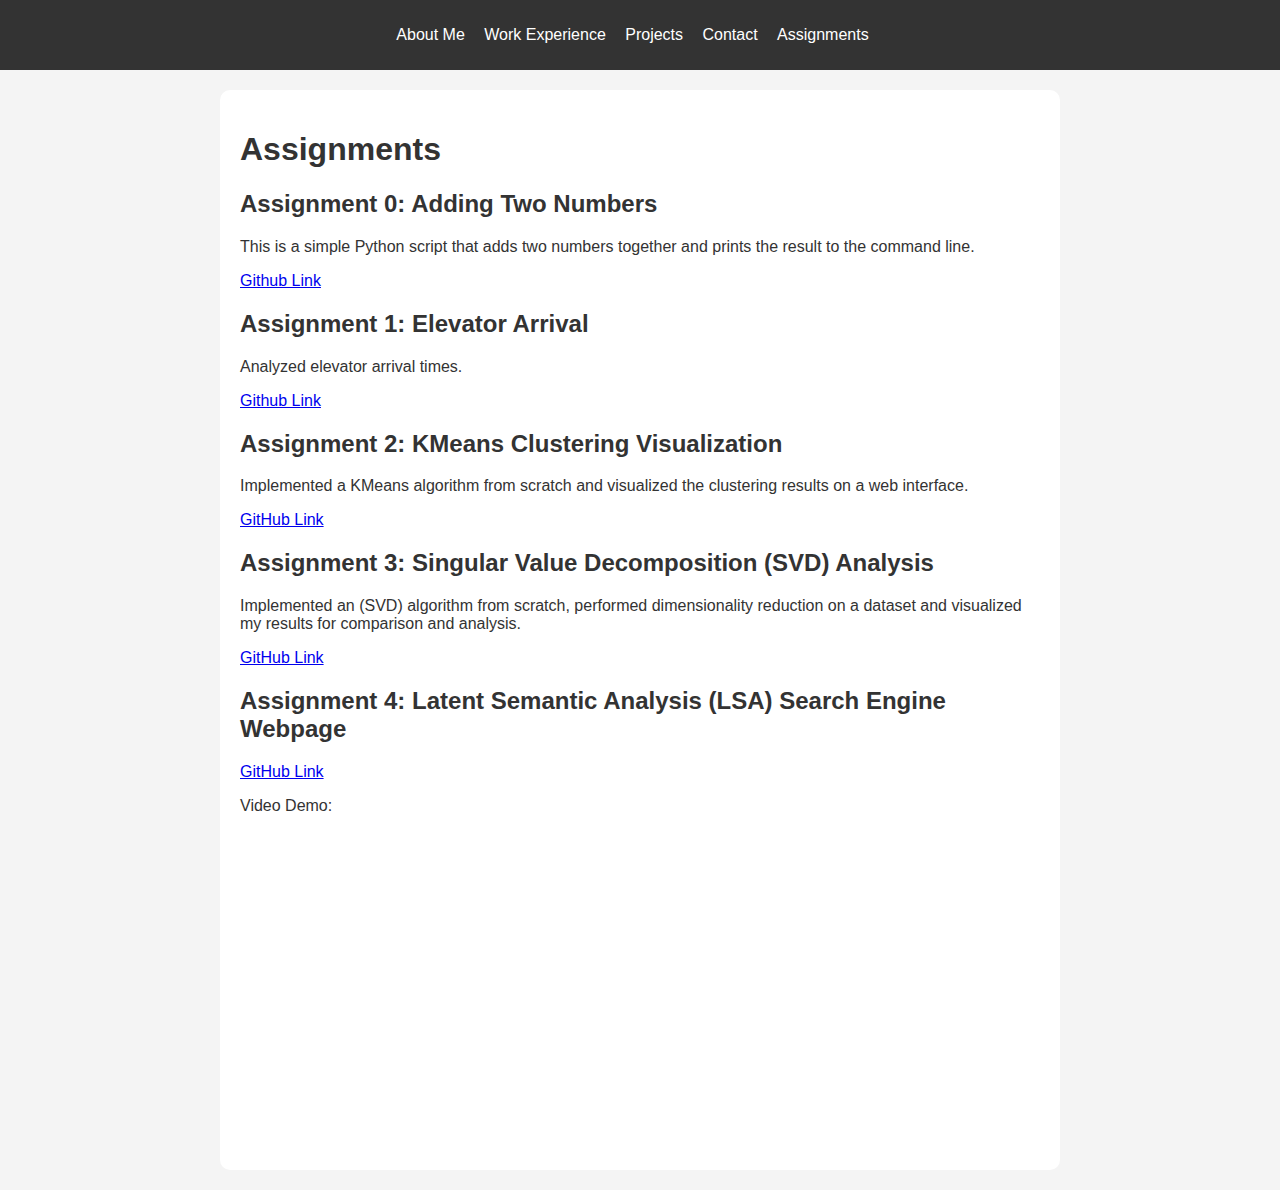
==== assignments.html @ 8b2bd02d "Embedded the link" ====
<!DOCTYPE html>
<html lang="en">
<head>
    <meta charset="UTF-8">
    <meta name="viewport" content="width=device-width, initial-scale=1.0">
    <title>Work Experience</title>
    <link rel="stylesheet" href="styles/style.css">
</head>
<body>
    <header>
        <nav>
            <ul>
                <li><a href="index.html">About Me</a></li>
                <li><a href="work-experience.html">Work Experience</a></li>
                <li><a href="projects.html">Projects</a></li>
                <li><a href="contact.html">Contact</a></li>
                <li><a href="assignments.html">Assignments</a></li>
            </ul>
        </nav>
    </header>
    <section id="assignments">
        <h1>Assignments</h1>
        
        <h2>Assignment 0: Adding Two Numbers</h2>
        <p>This is a simple Python script that adds two numbers together and prints the result to the command line.</p>
        <p><a href="https://github.com/Janghad/janghad-assignment-0">Github Link</a></p>

        <h2>Assignment 1: Elevator Arrival</h2>
        <p>Analyzed elevator arrival times.</p>
        <p><a href="https://github.com/Janghad/janghad-assignment-1">Github Link</a></p>

        <h2>Assignment 2: KMeans Clustering Visualization</h2>
        <p>Implemented a KMeans algorithm from scratch and visualized the clustering results on a web interface.</p>
        <p><a href="https://github.com/Janghad/janghad-assignment-2">GitHub Link</a></p>

        <h2>Assignment 3: Singular Value Decomposition (SVD) Analysis</h2>
        <p>Implemented an (SVD) algorithm from scratch, performed dimensionality reduction on a dataset and visualized my results for comparison and analysis.</p>
        <p><a href="https://github.com/Janghad/janghad-assignment-3">GitHub Link</a></p>

        <h2>Assignment 4: Latent Semantic Analysis (LSA) Search Engine Webpage</h2>
        <p><a href="https://github.com/Janghad/janghad-assignment-4">GitHub Link</a></p>
        <p>Video Demo:</p>
        <iframe width="560" height="315" src="https://www.youtube.com/embed/gcD0yGitDTQ"
        title="YouTube video player" frameborder="0" 
        allow="accelerometer; autoplay; clipboard-write; encrypted-media; gyroscope; picture-in-picture" 
        allowfullscreen>
        </iframe>
    </section>
</body>
</html>
---- styles/style.css ----
body {
    font-family: Arial, sans-serif;
    margin: 0;
    padding: 0;
    background-color: #f4f4f4;
    color: #333;
}

header {
    background-color: #333;
    padding: 10px;
}

header nav ul {
    list-style-type: none;
    padding: 0;
    text-align: center;
}

header nav ul li {
    display: inline;
    margin-right: 15px;
}

header nav ul li a {
    color: white;
    text-decoration: none;
}

section {
    padding: 20px;
    max-width: 800px;
    margin: 20px auto;
    background-color: white;
    border-radius: 10px;
}
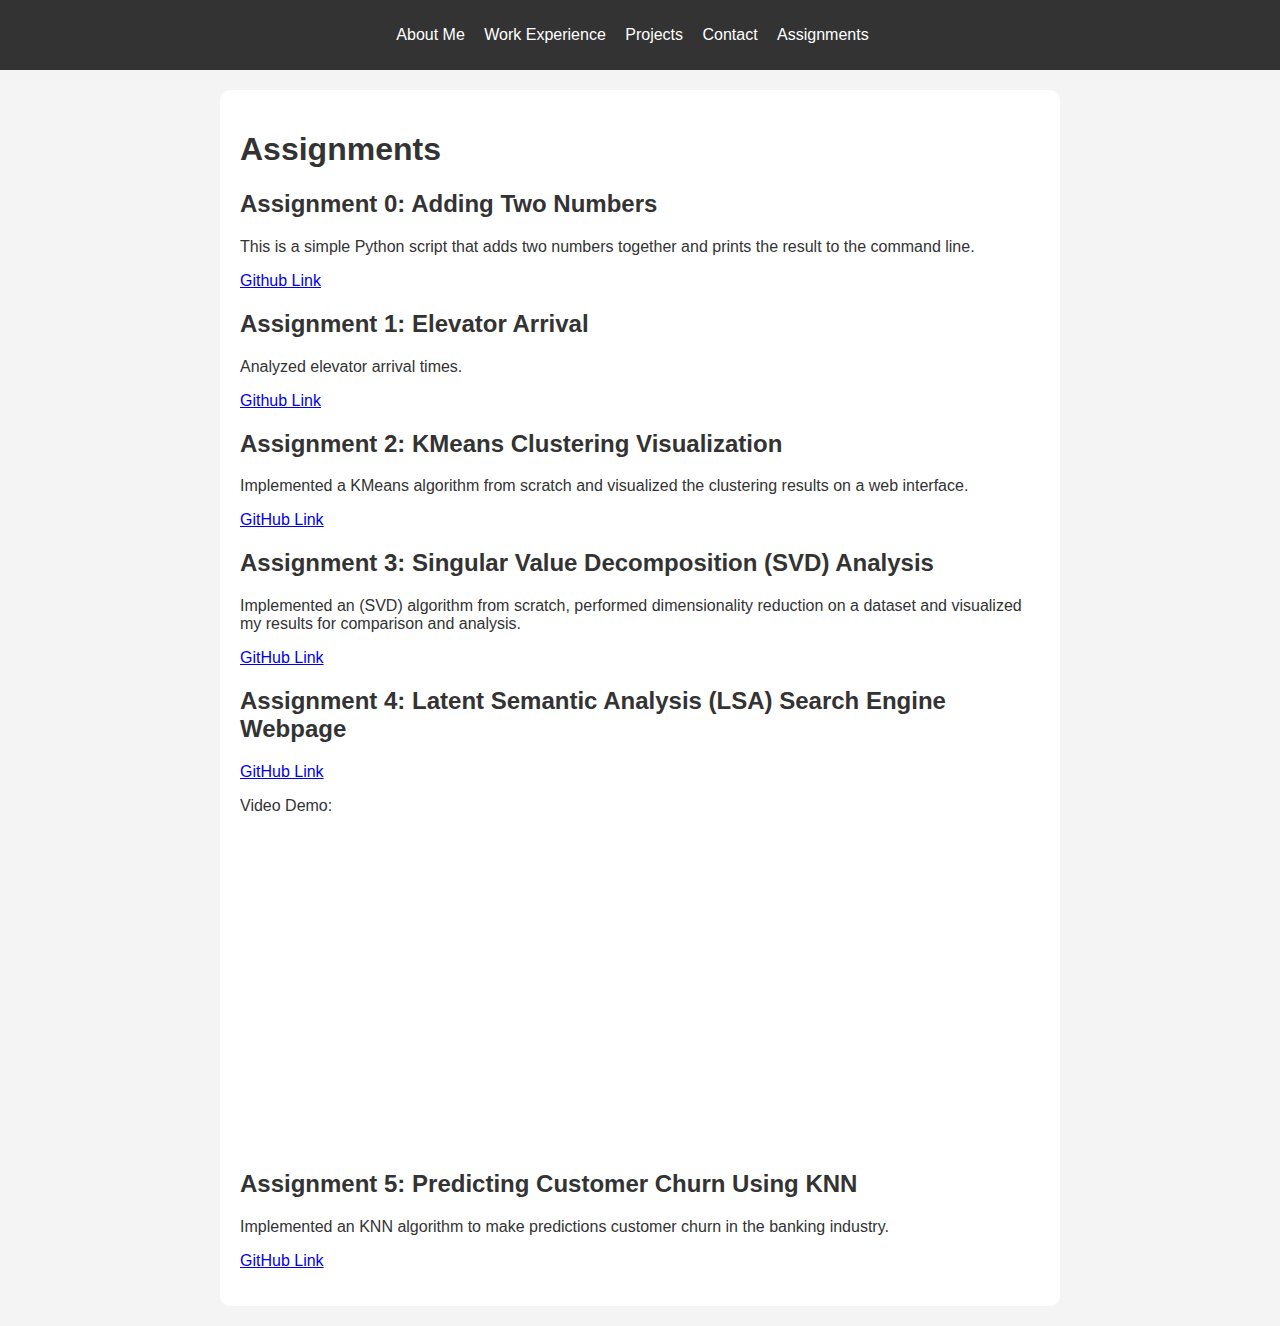
==== commit 34b460b8: "Uploading link for assignment 5" ====
--- a/assignments.html
+++ b/assignments.html
@@ -45,6 +45,10 @@
         allow="accelerometer; autoplay; clipboard-write; encrypted-media; gyroscope; picture-in-picture" 
         allowfullscreen>
         </iframe>
+
+        <h2>Assignment 5: Predicting Customer Churn Using KNN</h2>
+        <p>Implemented an KNN algorithm to make predictions  customer churn in the banking industry.</p>
+        <p><a href="https://github.com/Janghad/janghad-assignment-5">GitHub Link</a></p>
     </section>
 </body>
 </html>
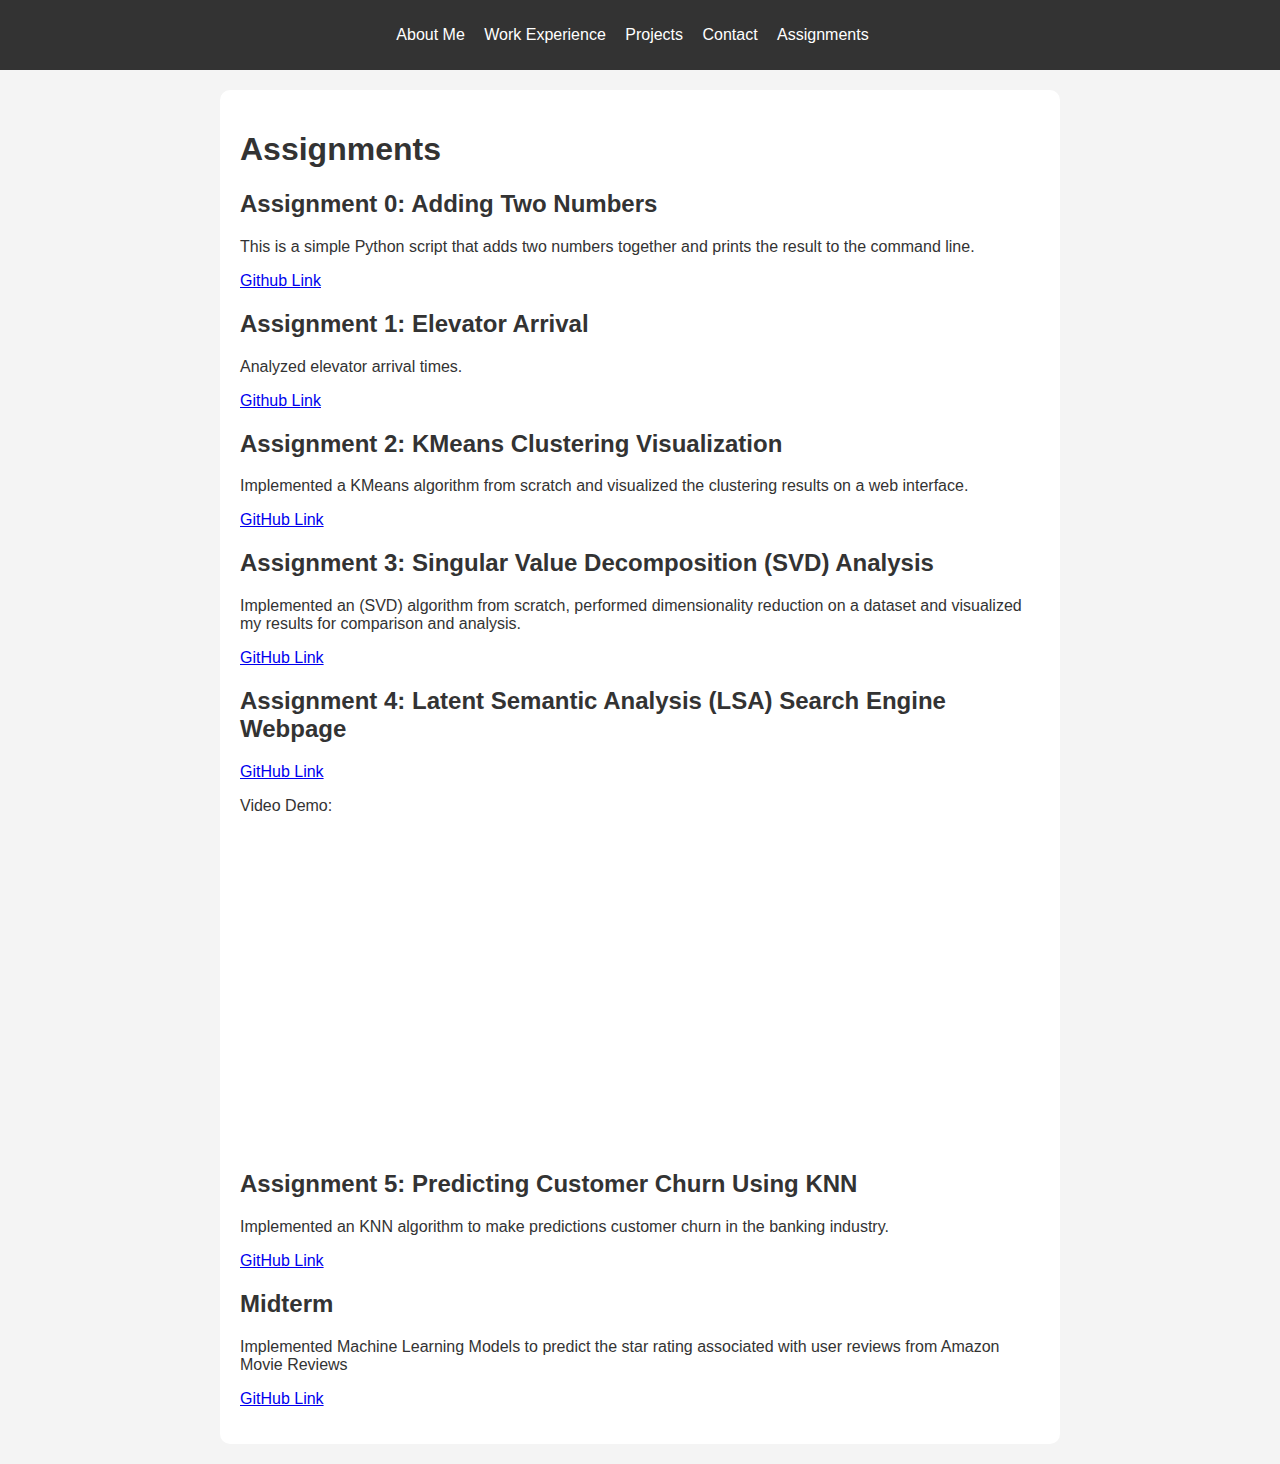
==== commit 16f8c1db: "Submitted midterm content" ====
--- a/assignments.html
+++ b/assignments.html
@@ -49,6 +49,10 @@
         <h2>Assignment 5: Predicting Customer Churn Using KNN</h2>
         <p>Implemented an KNN algorithm to make predictions  customer churn in the banking industry.</p>
         <p><a href="https://github.com/Janghad/janghad-assignment-5">GitHub Link</a></p>
+
+        <h2>Midterm</h2>
+        <p>Implemented Machine Learning Models to predict the star rating associated with user reviews from Amazon Movie Reviews</p>
+        <p><a href="https://github.com/Janghad/506-midterm/tree/main">GitHub Link</a></p>
     </section>
 </body>
 </html>
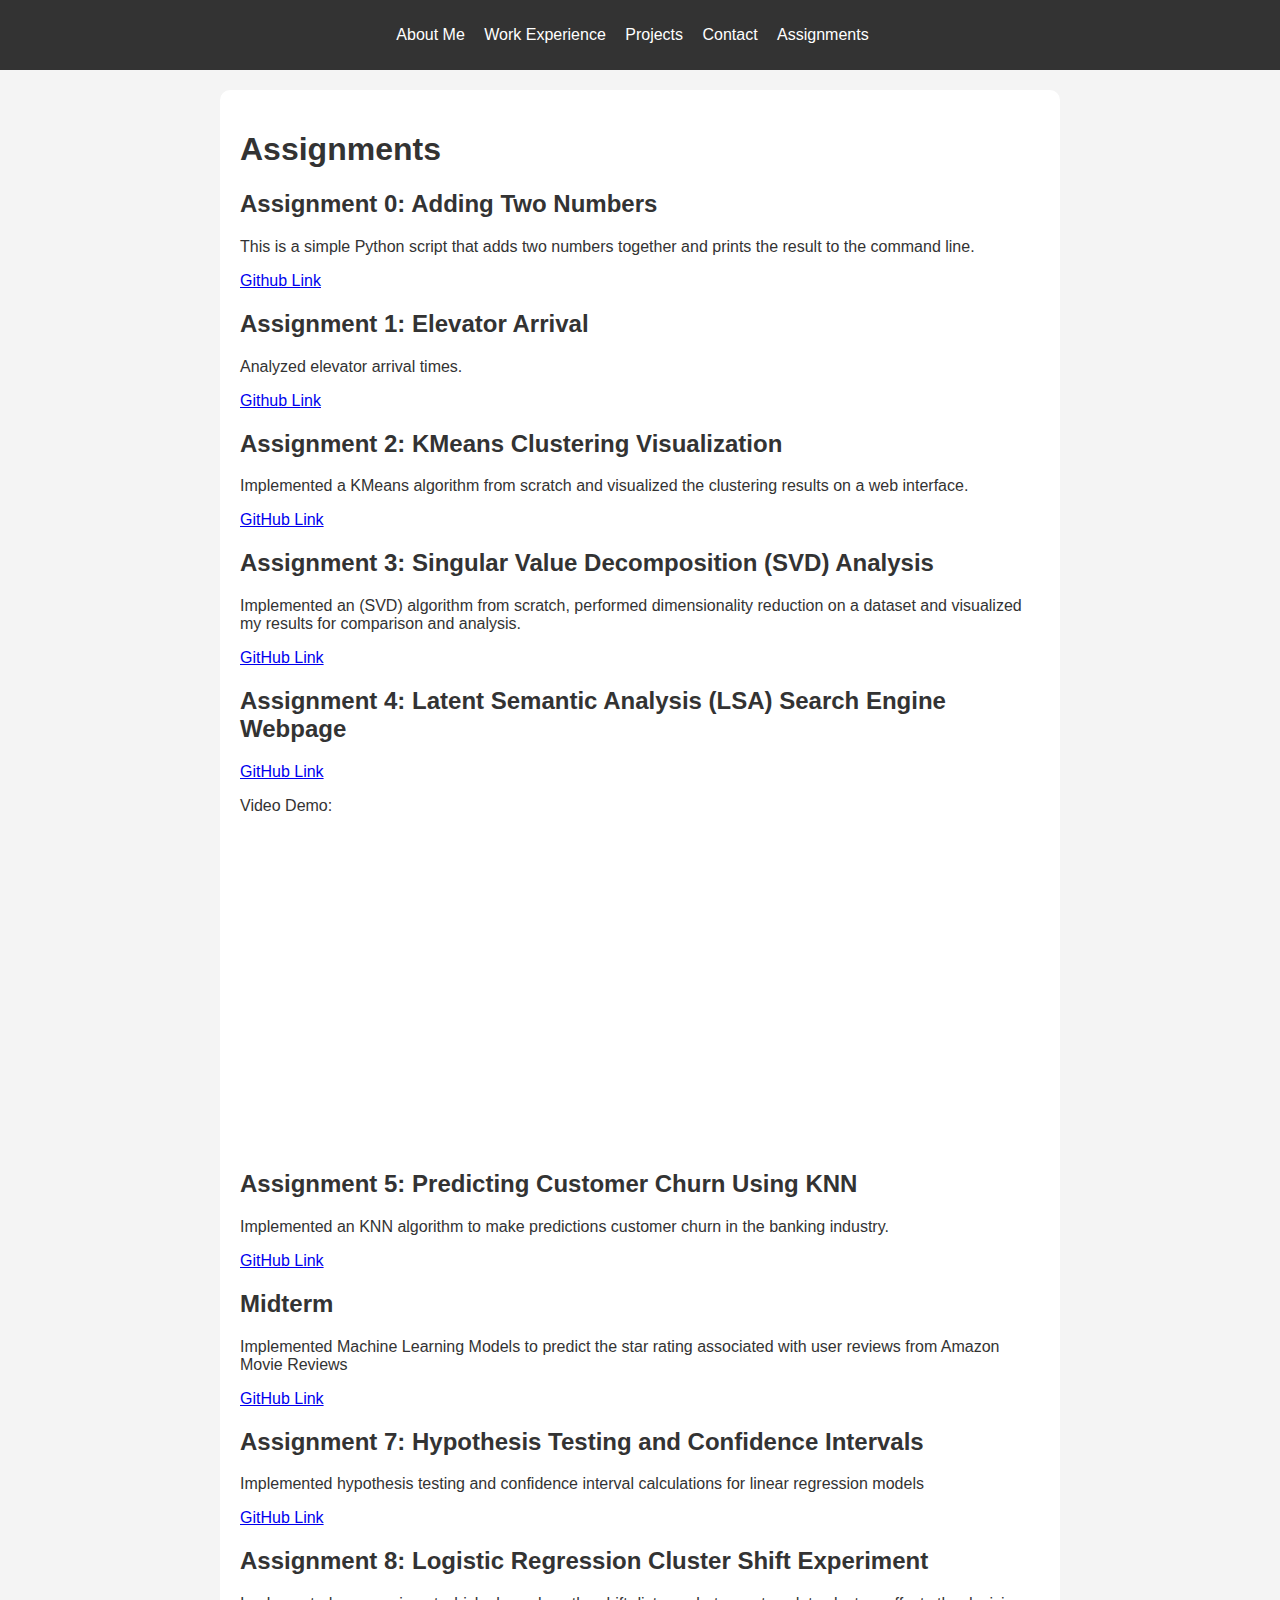
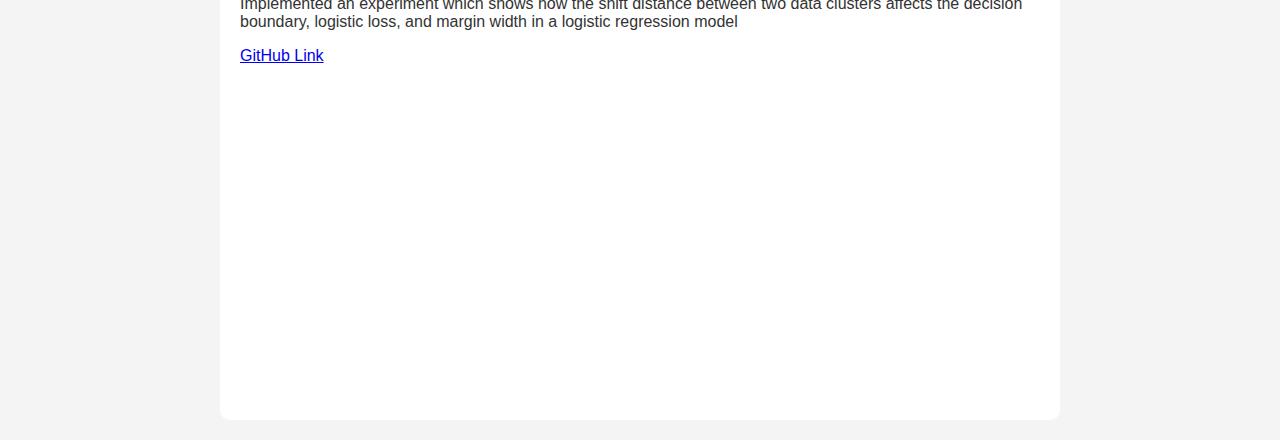
==== commit b4989d76: "Added assignment 8 to website" ====
--- a/assignments.html
+++ b/assignments.html
@@ -53,6 +53,19 @@
         <h2>Midterm</h2>
         <p>Implemented Machine Learning Models to predict the star rating associated with user reviews from Amazon Movie Reviews</p>
         <p><a href="https://github.com/Janghad/506-midterm/tree/main">GitHub Link</a></p>
+
+        <h2>Assignment 7: Hypothesis Testing and Confidence Intervals</h2>
+        <p>Implemented hypothesis testing and confidence interval calculations for linear regression models</p>
+        <p><a href="https://github.com/Janghad/Janghad-assignment-7/blob/main/app.py">GitHub Link</a></p>
+
+        <h2>Assignment 8: Logistic Regression Cluster Shift Experiment</h2>
+        <p>Implemented an experiment which shows how the shift distance between two data clusters affects the decision boundary, logistic loss, and margin width in a logistic regression model</p>
+        <p><a href="https://github.com/Janghad/janghad-assignment-8">GitHub Link</a></p>
+        <iframe width="560" height="315" src="https://youtu.be/KmPD3e11Ny0"
+        title="YouTube video player" frameborder="0" 
+        allow="accelerometer; autoplay; clipboard-write; encrypted-media; gyroscope; picture-in-picture" 
+        allowfullscreen>
+        </iframe>
     </section>
 </body>
 </html>
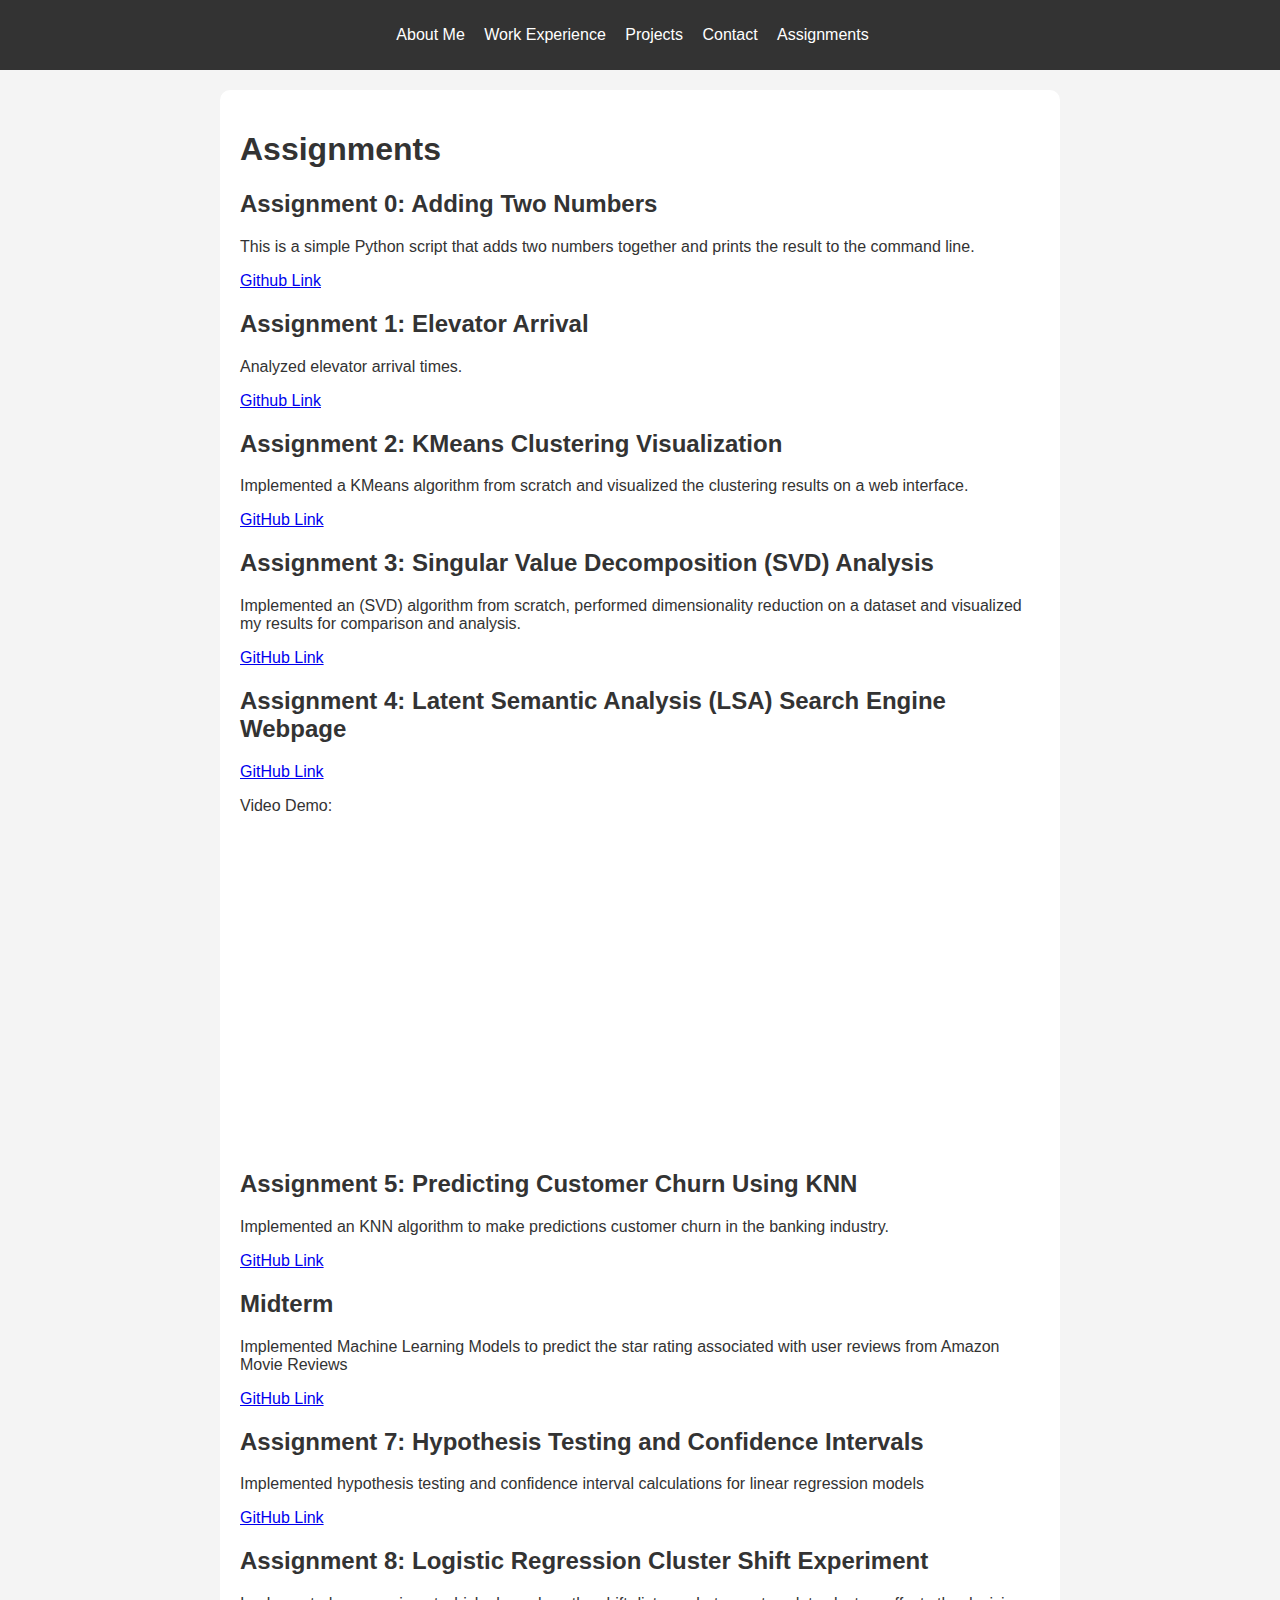
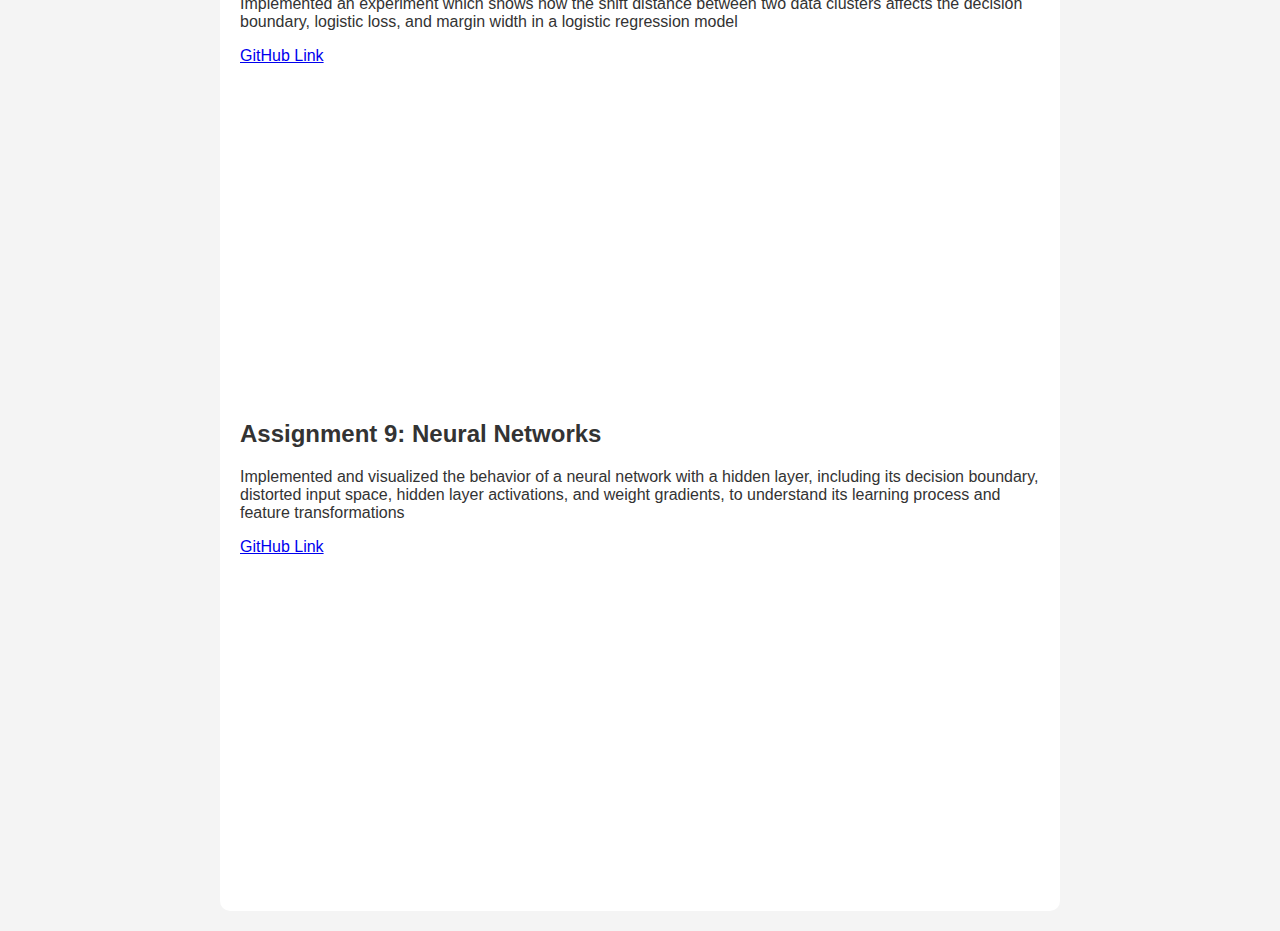
==== commit 8d7e4991: "Completed assignment 9" ====
--- a/assignments.html
+++ b/assignments.html
@@ -61,7 +61,16 @@
         <h2>Assignment 8: Logistic Regression Cluster Shift Experiment</h2>
         <p>Implemented an experiment which shows how the shift distance between two data clusters affects the decision boundary, logistic loss, and margin width in a logistic regression model</p>
         <p><a href="https://github.com/Janghad/janghad-assignment-8">GitHub Link</a></p>
-        <iframe width="560" height="315" src="https://youtu.be/KmPD3e11Ny0"
+        <iframe width="560" height="315" src="https://www.youtube.com/embed/KmPD3e11Ny0?si=HqdgNk-lLS7VY69Q"
+        title="YouTube video player" frameborder="0" 
+        allow="accelerometer; autoplay; clipboard-write; encrypted-media; gyroscope; picture-in-picture" 
+        allowfullscreen>
+        </iframe>
+
+        <h2>Assignment 9: Neural Networks</h2>
+        <p>Implemented and visualized the behavior of a neural network with a hidden layer, including its decision boundary, distorted input space, hidden layer activations, and weight gradients, to understand its learning process and feature transformations</p>
+        <p><a href="https://github.com/Janghad/janghad-assignment-9">GitHub Link</a></p>
+        <iframe width="560" height="315" src= "https://www.youtube.com/embed/2kBPnyN9BdY?si=9ao_5uSfMBNqKMRb" 
         title="YouTube video player" frameborder="0" 
         allow="accelerometer; autoplay; clipboard-write; encrypted-media; gyroscope; picture-in-picture" 
         allowfullscreen>
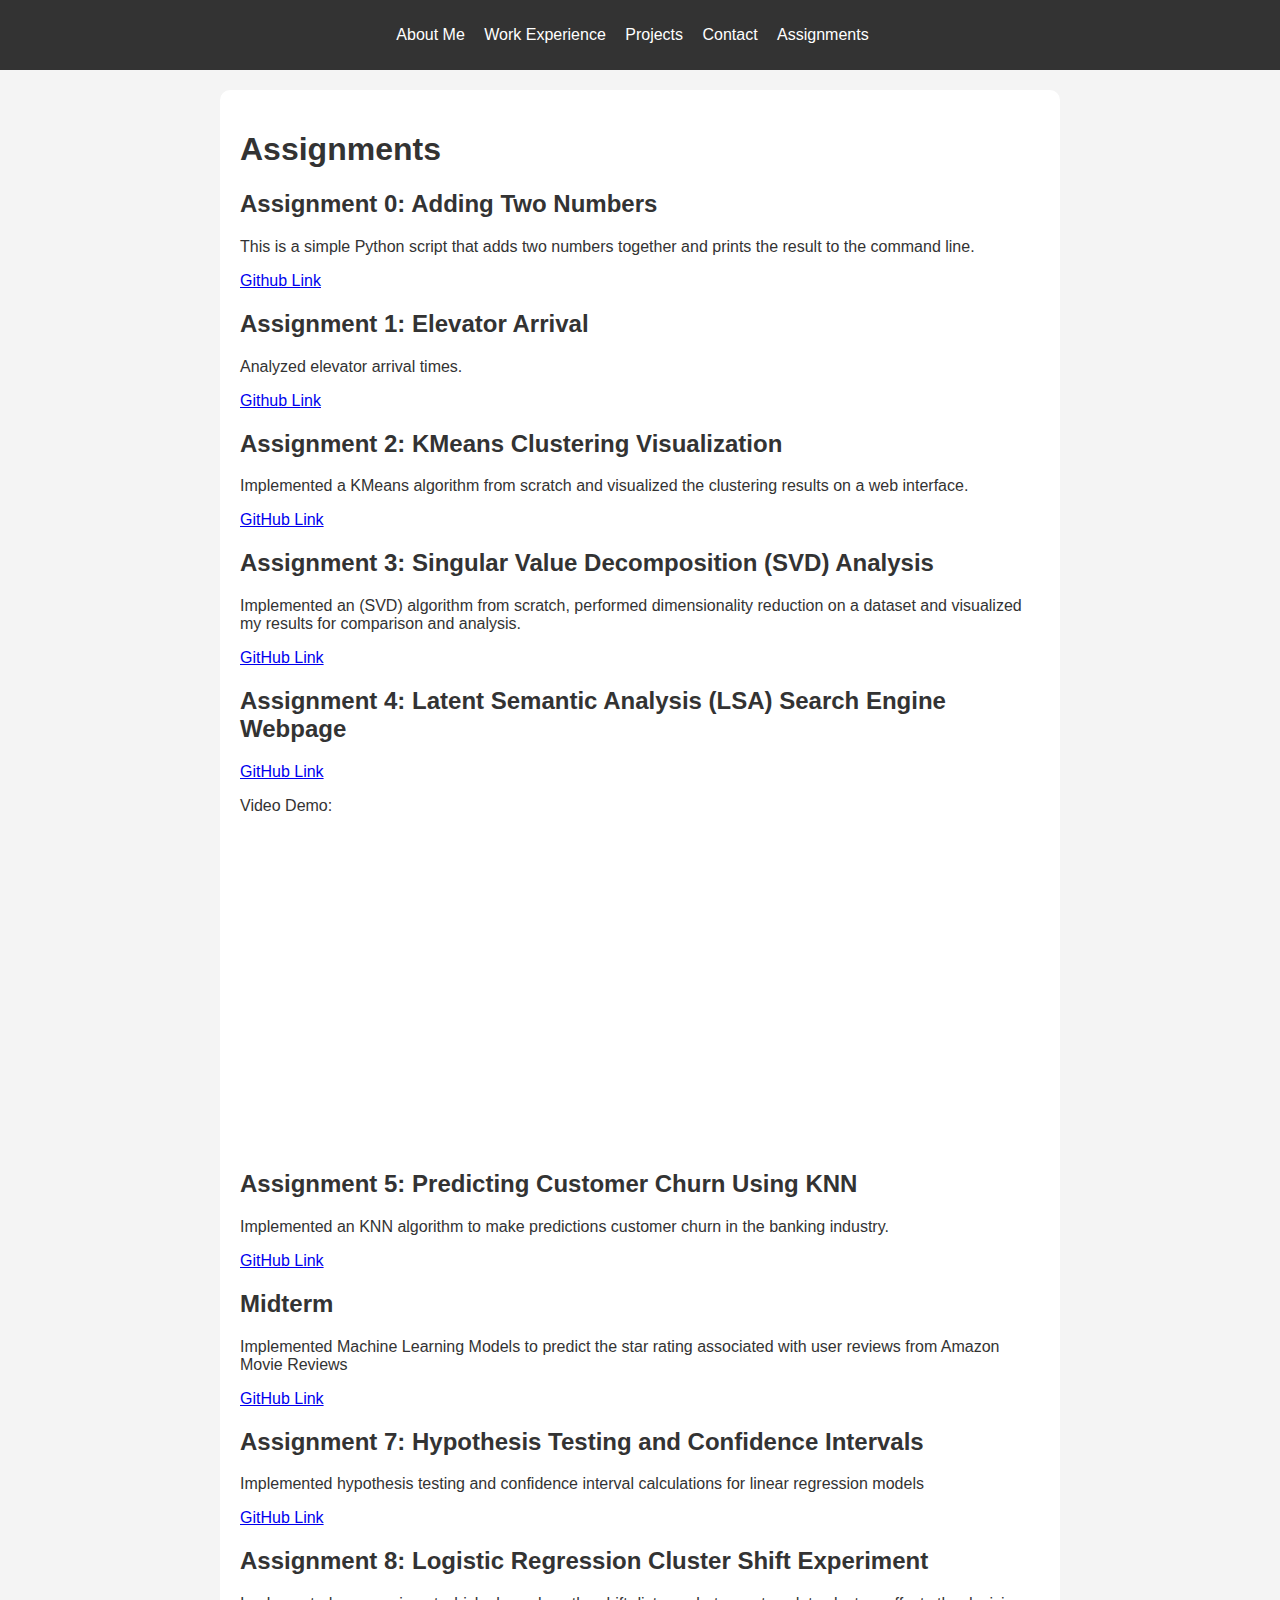
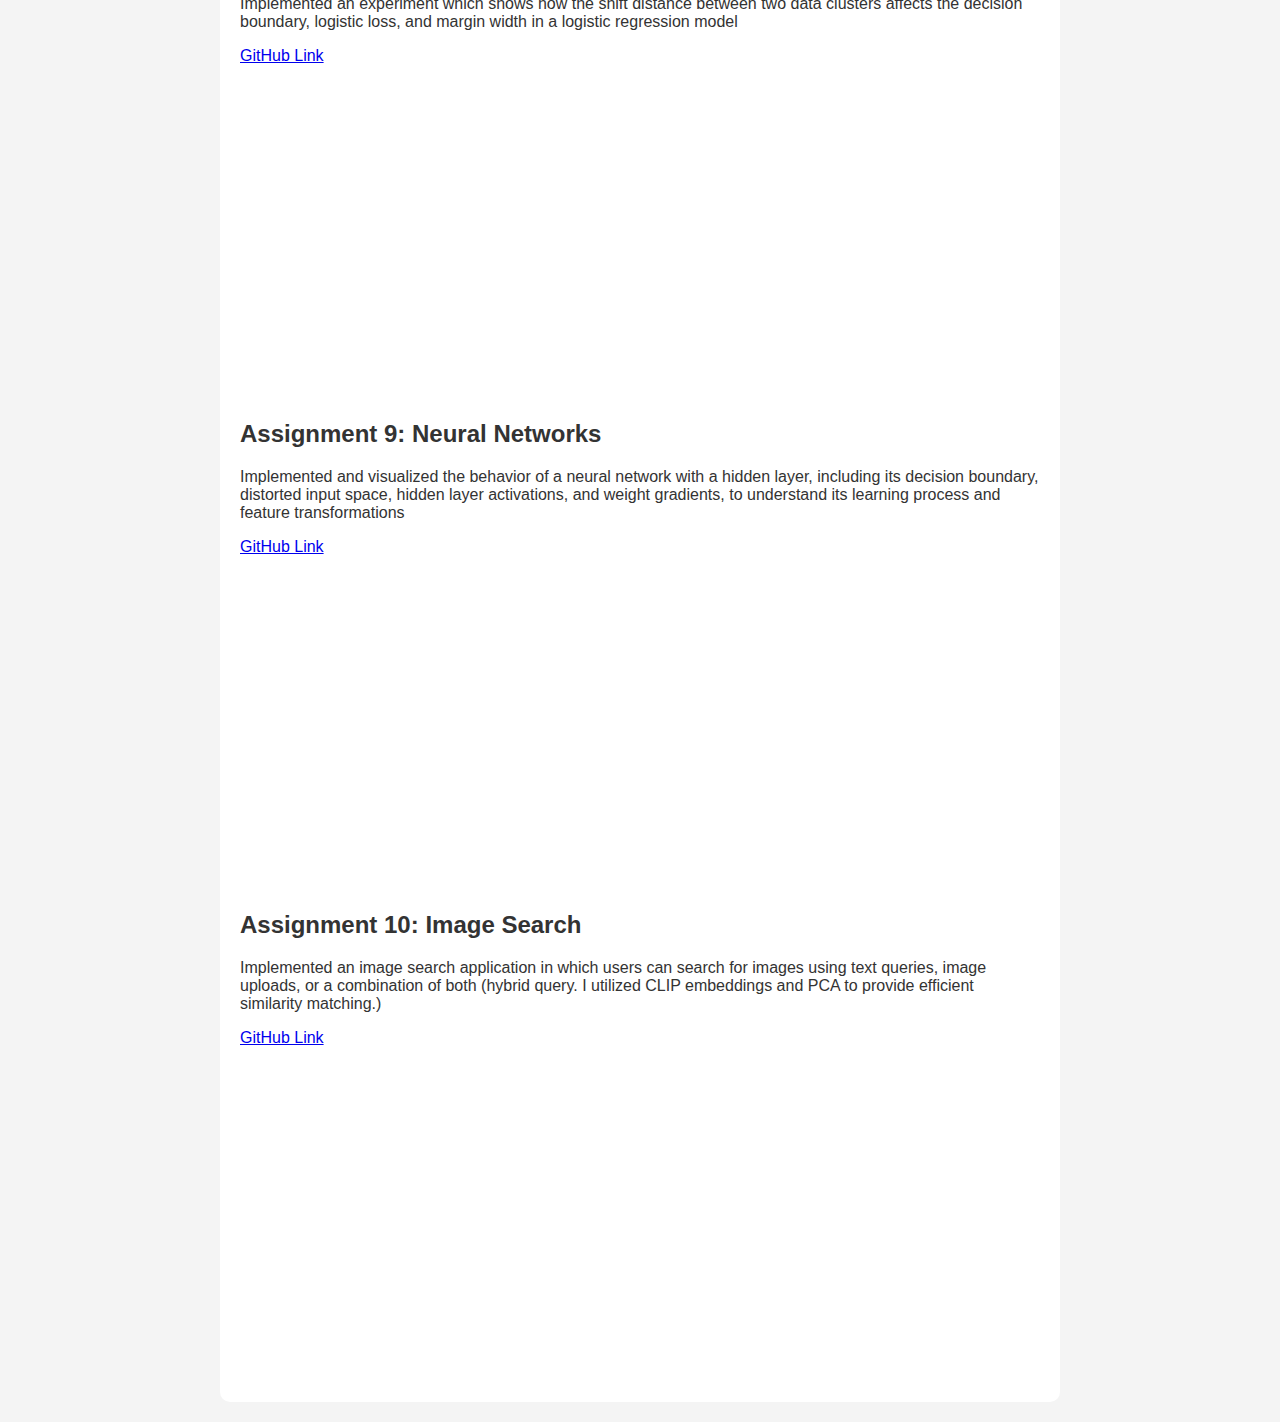
==== commit af77bb91: "Uploaded assignment 10" ====
--- a/assignments.html
+++ b/assignments.html
@@ -75,6 +75,15 @@
         allow="accelerometer; autoplay; clipboard-write; encrypted-media; gyroscope; picture-in-picture" 
         allowfullscreen>
         </iframe>
+
+        <h2>Assignment 10: Image Search</h2>
+        <p>Implemented an image search application in which users can search for images using text queries, image uploads, or a combination of both (hybrid query. I utilized CLIP embeddings and PCA to provide efficient similarity matching.)</p>
+        <p><a href="https://github.com/Janghad/janghad-assignment-10">GitHub Link</a></p>
+        <iframe width="560" height="315" src="https://www.youtube.com/embed/GXJVc4SoEAk?si=p7jShpeDZ6BhDvxo" 
+        title="YouTube video player" frameborder="0" 
+        allow="accelerometer; autoplay; clipboard-write; encrypted-media; gyroscope; picture-in-picture; web-share" referrerpolicy="strict-origin-when-cross-origin" 
+        allowfullscreen>
+        </iframe>
     </section>
 </body>
 </html>
